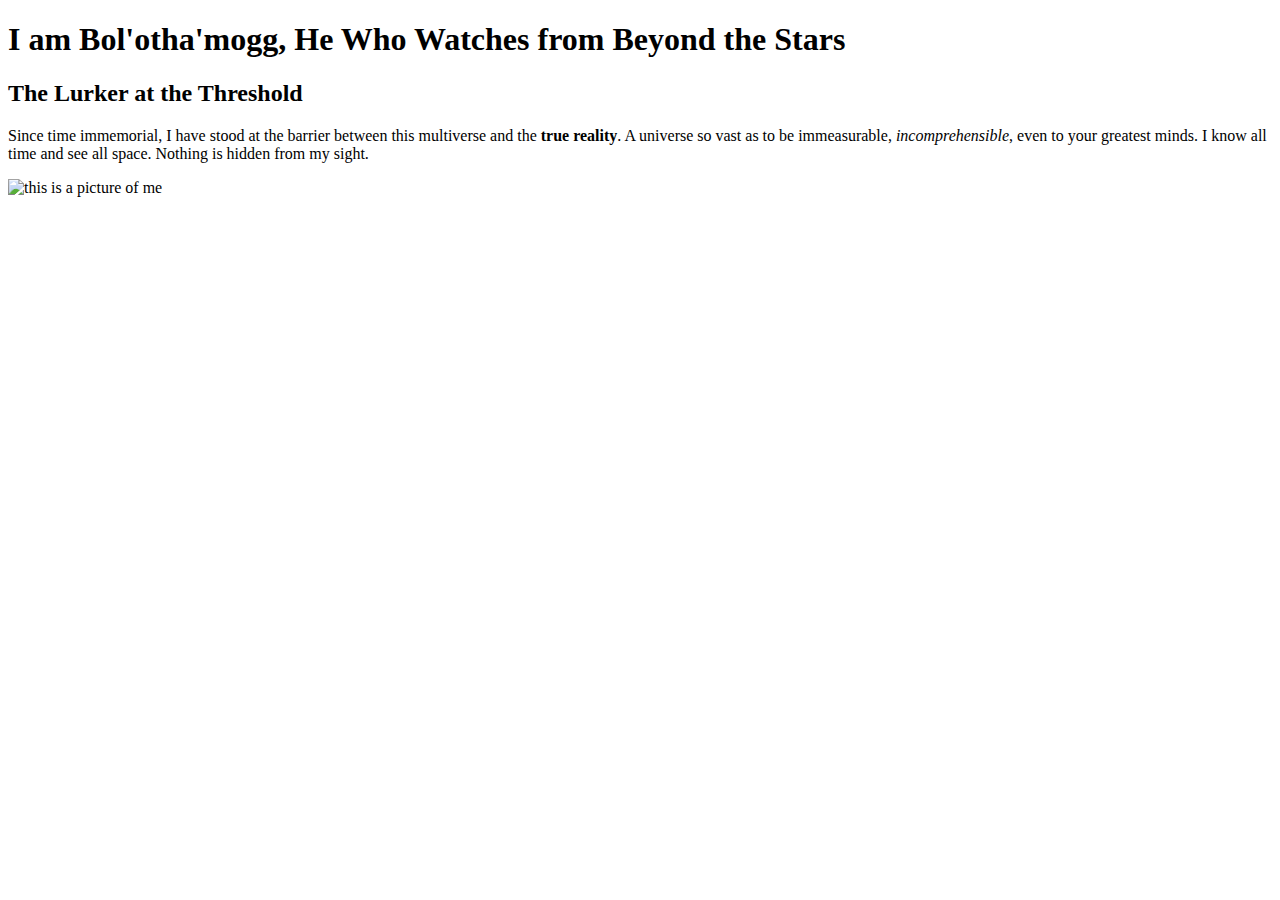
==== pages/about.html @ a7a080e7 "moves about content and image to about.html and course list to courses.html" ====
<!DOCTYPE html>
<html lang="en">
<head>
    <meta charset="UTF-8">
    <meta http-equiv="X-UA-Compatible" content="IE=edge">
    <meta name="viewport" content="width=device-width, initial-scale=1.0">
    <title>Document</title>
</head>
<body>
    <h1>I am Bol'otha'mogg, He Who Watches from Beyond the Stars</h1>
    <h2>The Lurker at the Threshold</h2>
    <p>Since time immemorial, I have stood at the barrier between this multiverse
        and the <strong>true reality</strong>. A universe so vast as to be immeasurable,
        <em>incomprehensible</em>, even to your greatest minds. I know all time and see
        all space. Nothing is hidden from my sight.       
    </p>
    <img src="images/me.png" alt="this is a picture of me">
</body>
</html>
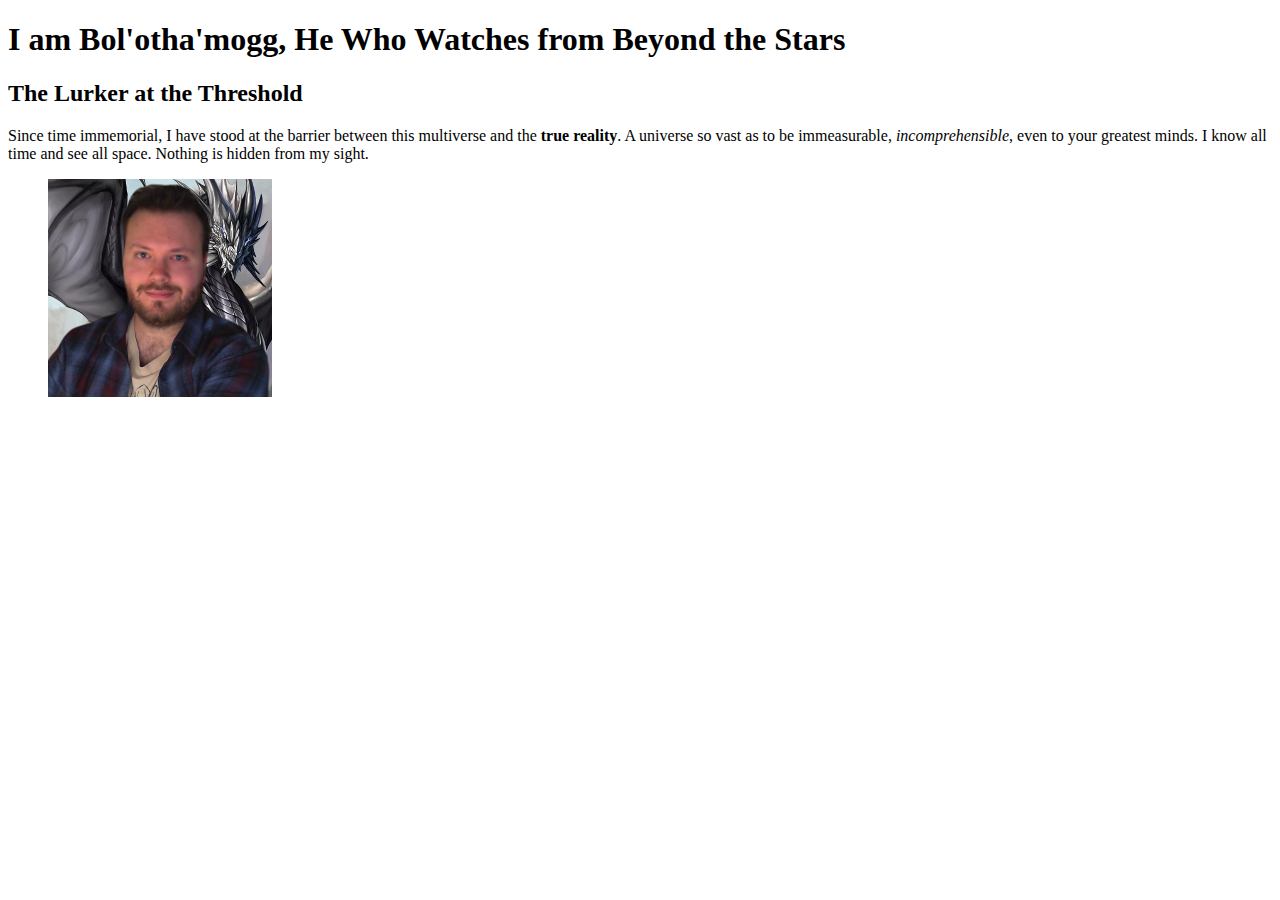
==== commit 17fb9425: "adds a border to and changes colour of nav menu, adds major mono display font to index.html" ====
--- a/pages/about.html
+++ b/pages/about.html
@@ -14,6 +14,8 @@
         <em>incomprehensible</em>, even to your greatest minds. I know all time and see
         all space. Nothing is hidden from my sight.       
     </p>
+    <figure>
     <img src="images/me.png" alt="this is a picture of me">
+    </figure>
 </body>
 </html>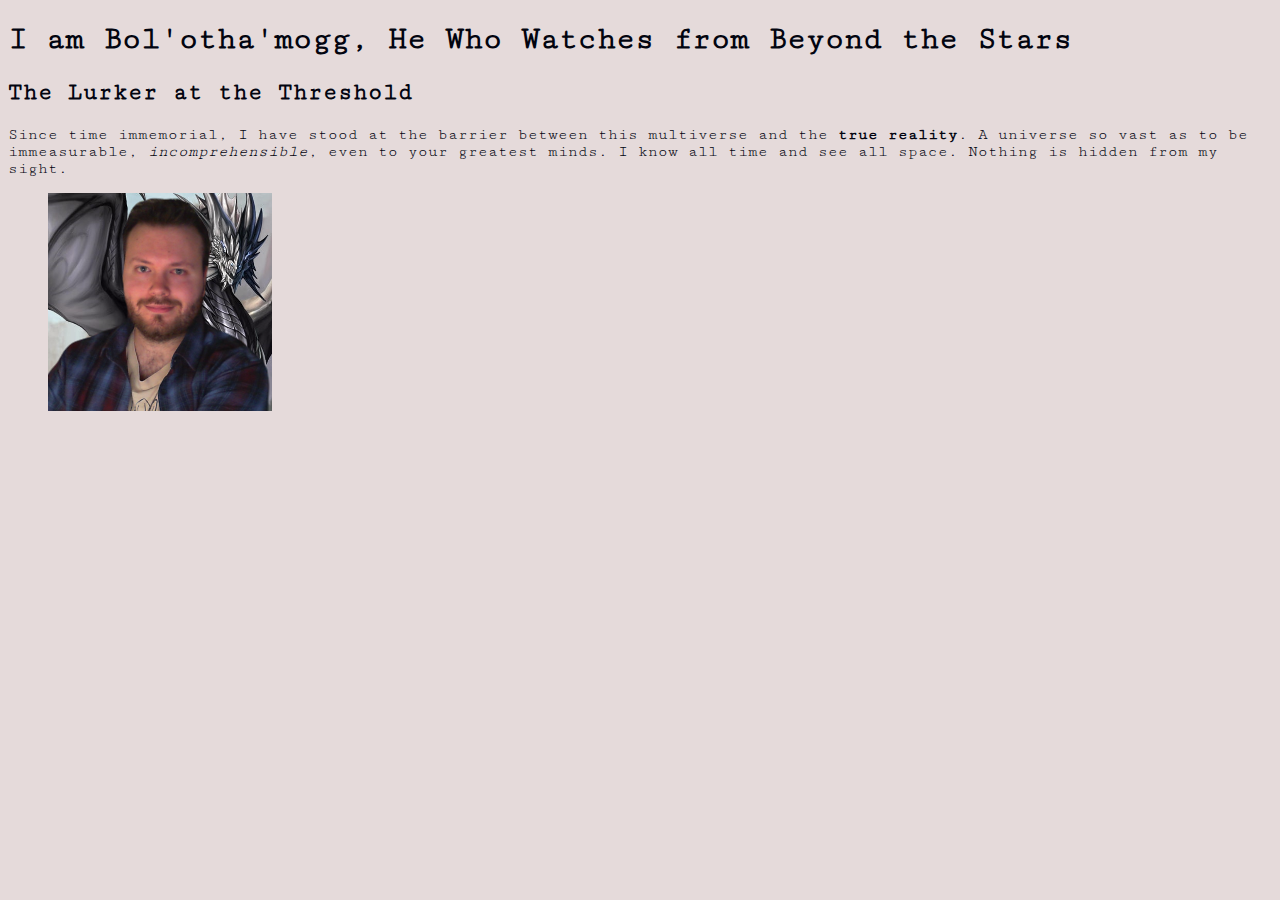
==== commit c4032849: "adds style sheet to about.html and courses.html" ====
--- a/pages/about.html
+++ b/pages/about.html
@@ -5,6 +5,9 @@
     <meta http-equiv="X-UA-Compatible" content="IE=edge">
     <meta name="viewport" content="width=device-width, initial-scale=1.0">
     <title>Document</title>
+    <link rel="stylesheet" href="../CSS/styles.css">
+    <link rel="preconnect" href="https://fonts.gstatic.com">
+    <link href="https://fonts.googleapis.com/css2?family=Cutive+Mono&display=swap" rel="stylesheet"> 
 </head>
 <body>
     <h1>I am Bol'otha'mogg, He Who Watches from Beyond the Stars</h1>
--- a/CSS/styles.css
+++ b/CSS/styles.css
@@ -0,0 +1,28 @@
+* {
+    background-color: #E5DADA;
+    font-family: 'Cutive Mono', monospace;
+}
+
+h1 {
+    color: #02040F;
+}
+
+h2 {
+    color: #02040F
+}
+
+p {
+    color: #02040F
+}
+
+.crumbs {
+    color: #002642;
+    border: 4mm ridge #E59500;
+    font-family: 'Cutive Mono', monospace;
+}
+
+#courselist {
+    color: #002642;
+    border: 4mm ridge #E59500;
+    font-family: 'Cutive Mono', monospace;
+}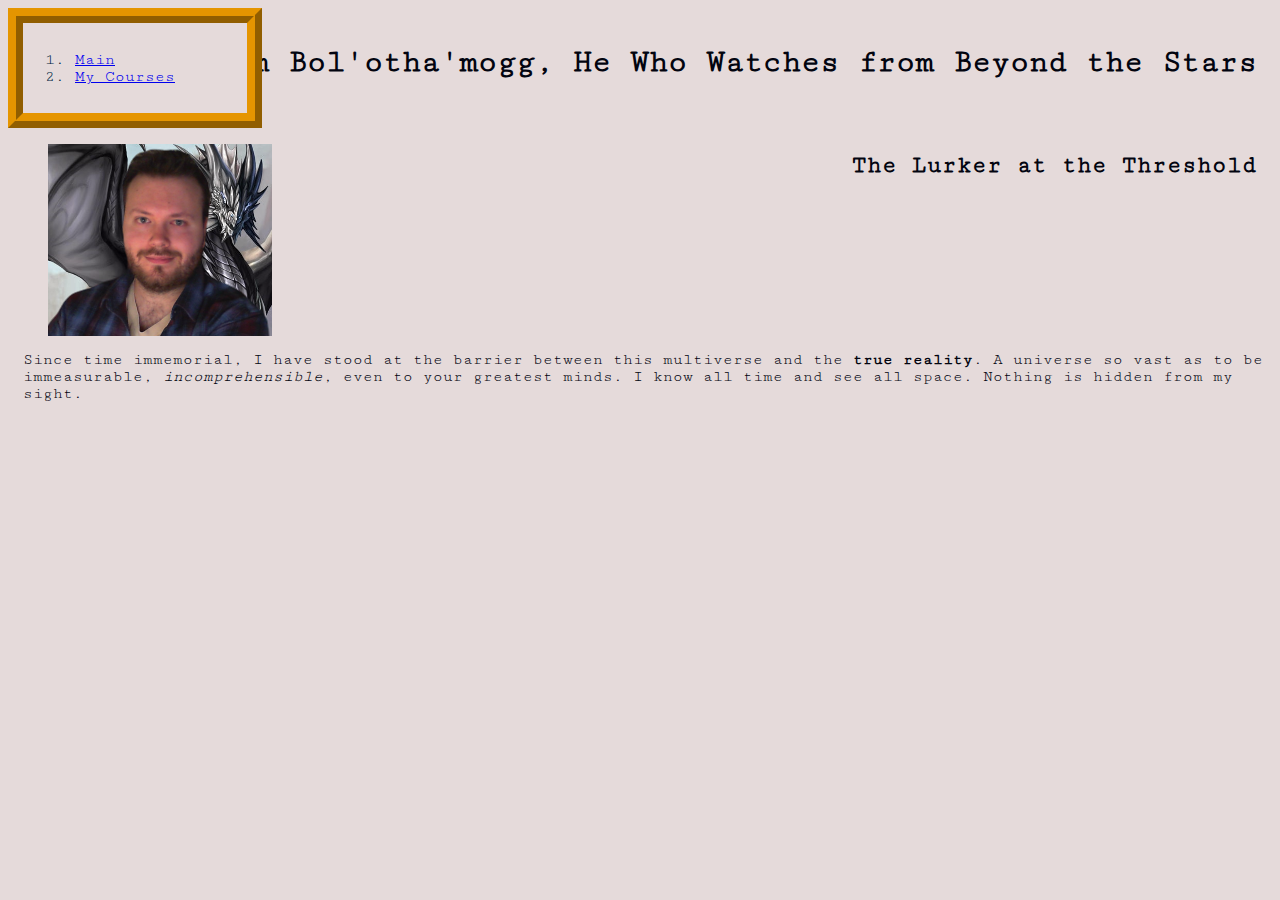
==== commit b3dd744b: "adds nav bar to all pages, makes nav bar position fixed, makes text float around image in about" ====
--- a/pages/about.html
+++ b/pages/about.html
@@ -10,15 +10,21 @@
     <link href="https://fonts.googleapis.com/css2?family=Cutive+Mono&display=swap" rel="stylesheet"> 
 </head>
 <body>
-    <h1>I am Bol'otha'mogg, He Who Watches from Beyond the Stars</h1>
-    <h2>The Lurker at the Threshold</h2>
-    <p>Since time immemorial, I have stood at the barrier between this multiverse
+    <nav class="crumbs">
+        <ol>
+            <li class="crumb"><a href="../index.html">Main</a></li>
+            <li class="crumb"><a href="courses.html">My Courses</a></li>
+        </ol>
+    </nav>
+    <figure class="image">
+    <img src="../images/me.png" alt="this is a picture of me">
+    </figure>
+    <h1 class="floating1">I am Bol'otha'mogg, He Who Watches from Beyond the Stars</h1>
+    <h2 class="floating2">The Lurker at the Threshold</h2>
+    <p class="floating3">Since time immemorial, I have stood at the barrier between this multiverse
         and the <strong>true reality</strong>. A universe so vast as to be immeasurable,
         <em>incomprehensible</em>, even to your greatest minds. I know all time and see
         all space. Nothing is hidden from my sight.       
     </p>
-    <figure>
-    <img src="images/me.png" alt="this is a picture of me">
-    </figure>
 </body>
 </html>--- a/CSS/styles.css
+++ b/CSS/styles.css
@@ -25,4 +25,40 @@
     color: #002642;
     border: 4mm ridge #E59500;
     font-family: 'Cutive Mono', monospace;
-}+    position: absolute;
+    top: 8rem
+}
+
+.crumbs {
+    width: 200px;
+    display: block;
+    padding: 12px;
+    text-decoration: none;
+    position: fixed;
+}
+
+.floating1 {
+    clear: both;
+    float: right;
+    padding: 15px;
+}
+
+.floating2 {
+    clear: both;
+    float: right;
+    padding: 15px;
+}
+
+.floating3 {
+    clear: both;
+    float: left;
+    padding: 15px;
+    position: absolute;
+    top: 20rem;
+}
+.image {
+    height: 2rem;
+    width: 2rem;
+    position: absolute;
+    top: 8rem;
+}
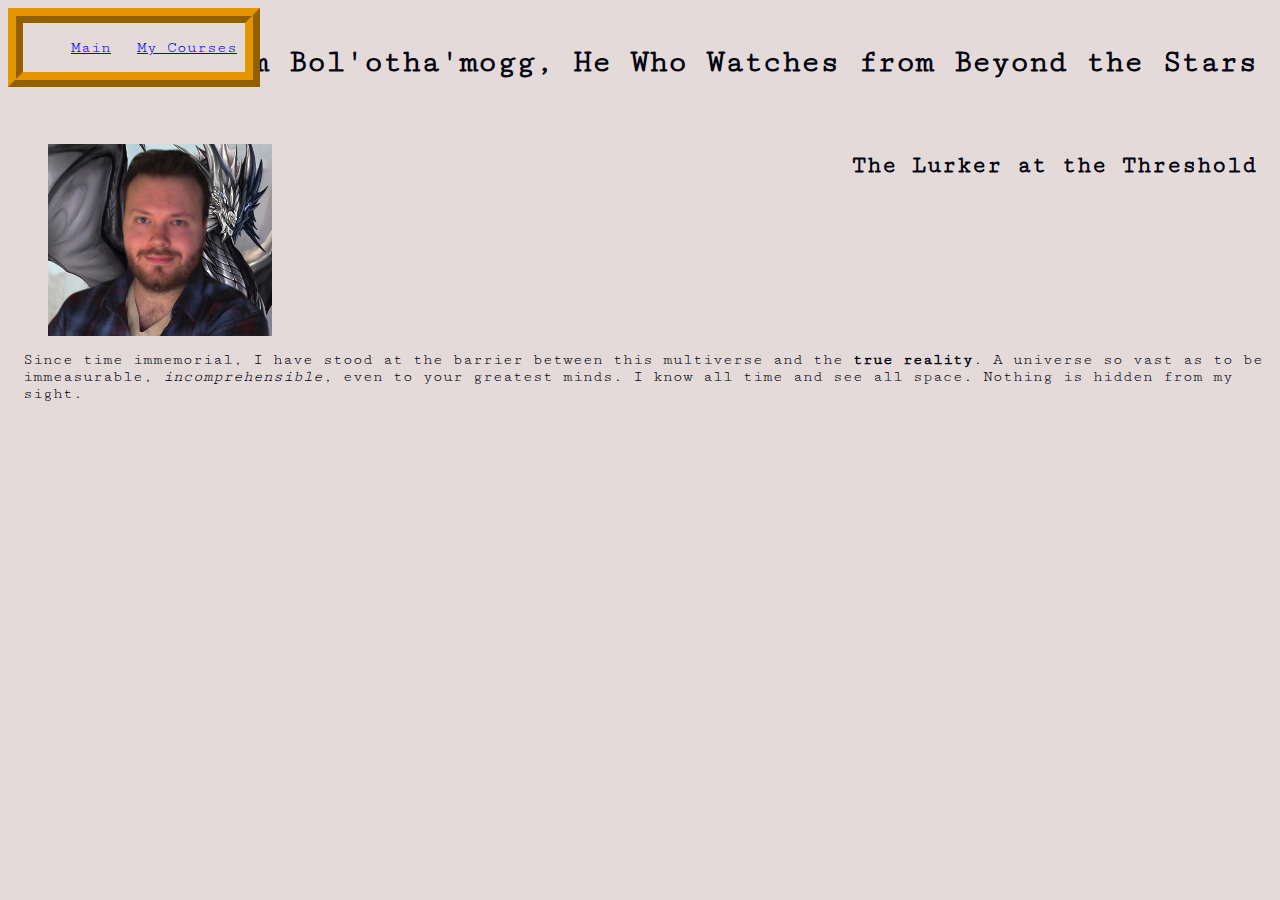
==== commit eb6afb04: "makes nav bar horizontal, adds a hover over background colour to nav bar links, puts google fonts cs" ====
--- a/pages/about.html
+++ b/pages/about.html
@@ -6,8 +6,9 @@
     <meta name="viewport" content="width=device-width, initial-scale=1.0">
     <title>Document</title>
     <link rel="stylesheet" href="../CSS/styles.css">
+    <link href="https://fonts.googleapis.com/css2?family=Cutive+Mono&display=swap" rel="stylesheet"> 
     <link rel="preconnect" href="https://fonts.gstatic.com">
-    <link href="https://fonts.googleapis.com/css2?family=Cutive+Mono&display=swap" rel="stylesheet"> 
+
 </head>
 <body>
     <nav class="crumbs">
--- a/CSS/styles.css
+++ b/CSS/styles.css
@@ -19,6 +19,25 @@
     color: #002642;
     border: 4mm ridge #E59500;
     font-family: 'Cutive Mono', monospace;
+    float: left;
+}
+
+.crumbs {
+    padding: 0px;
+    text-decoration: none;
+    position: fixed;
+    z-index: 100;
+}
+
+.crumb {
+    display: inline;
+    padding: 8px;
+    text-align: center;
+    padding: 6px 8px;
+}
+
+.crumb:hover {
+    background-color: #002642;
 }
 
 #courselist {
@@ -27,14 +46,6 @@
     font-family: 'Cutive Mono', monospace;
     position: absolute;
     top: 8rem
-}
-
-.crumbs {
-    width: 200px;
-    display: block;
-    padding: 12px;
-    text-decoration: none;
-    position: fixed;
 }
 
 .floating1 {
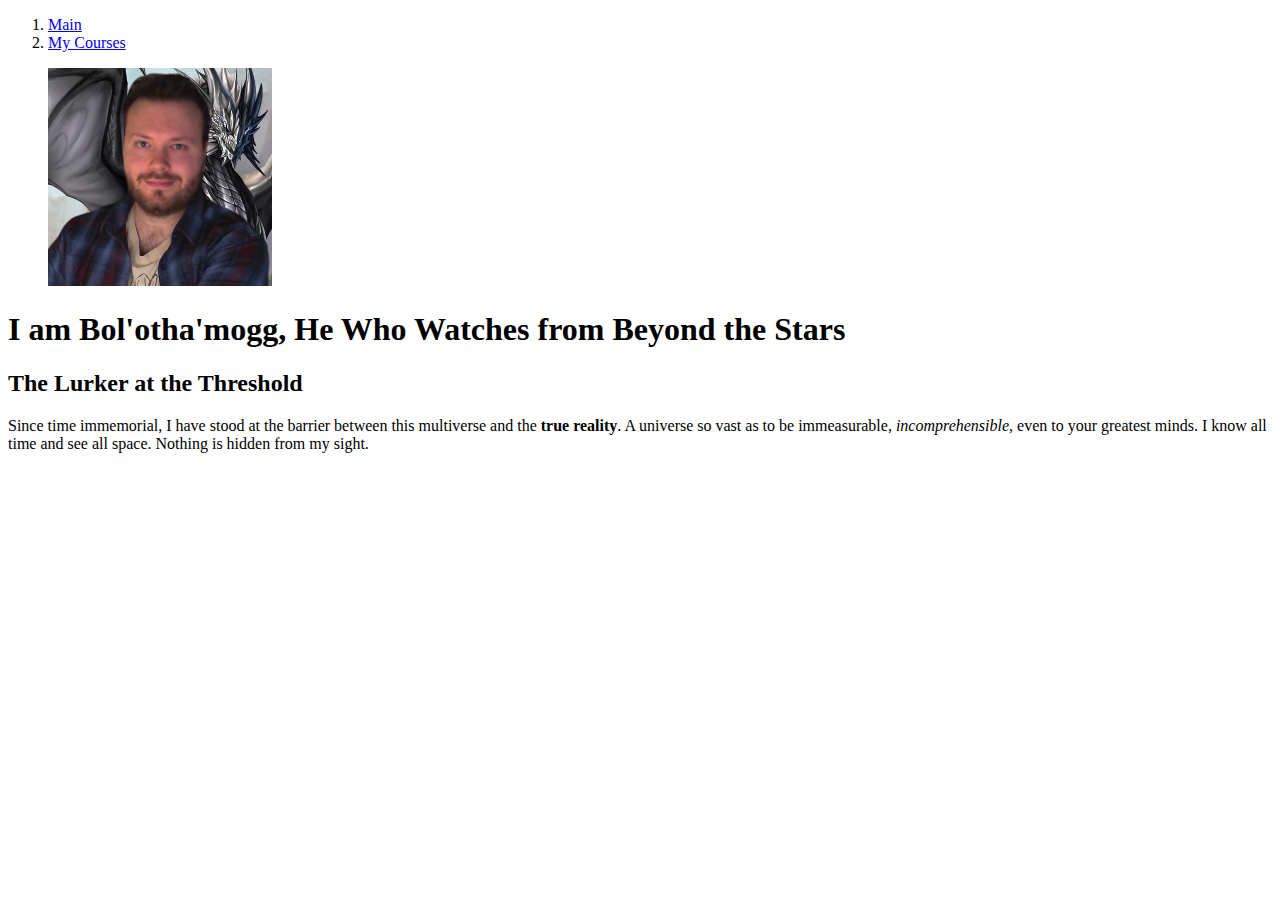
==== commit 88c8f20b: "fixes google fonts" ====
--- a/pages/about.html
+++ b/pages/about.html
@@ -5,9 +5,9 @@
     <meta http-equiv="X-UA-Compatible" content="IE=edge">
     <meta name="viewport" content="width=device-width, initial-scale=1.0">
     <title>Document</title>
-    <link rel="stylesheet" href="../CSS/styles.css">
+    <link rel="preconnect" href="https://fonts.gstatic.com">
     <link href="https://fonts.googleapis.com/css2?family=Cutive+Mono&display=swap" rel="stylesheet"> 
-    <link rel="preconnect" href="https://fonts.gstatic.com">
+    <link rel="stylesheet" href="CSS/styles.css">
 
 </head>
 <body>
